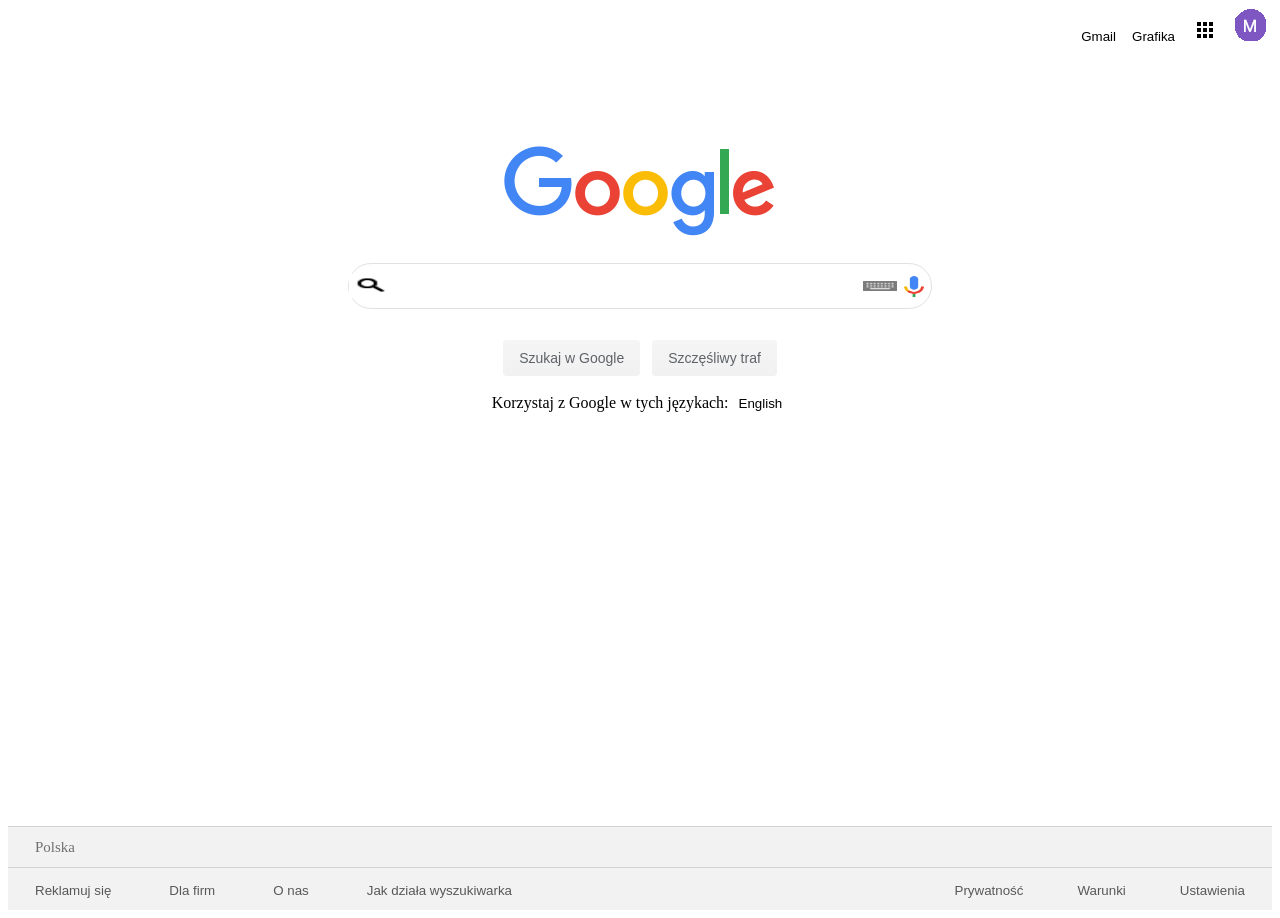
==== index.html @ e1f87fb5 "index" ====
<!DOCTYPE html>
<html lang="en">
  <head>
    <meta charset="UTF-8" />
    <meta name="viewport" content="width=device-width, initial-scale=1.0" />
    <title>Document</title>
    <link rel="stylesheet" type="text/css" href="style.css" />
  </head>
  <body>
    <section class="top">
      <button class="sign">Gmail</button>
      <button class="sign">Grafika</button>
      <button><img src="kwadrat.png" alt="kwadraty" /></button>
      <button class="m-sign"><img src="unnamed.png" alt="M" /></button>
    </section>
    <section class="main">
      <img class="logo" src="logo.png" alt="google logo" />
      <div class="input">
        <img class="lupa" src="i1_1967ca6a.png" alt="search" />
        <input class="text" type="text" />
        <img class="klawiatura" src="tia.png" alt="keyboard" />
        <img class="mikrofon" src="search-by-voice-icon.png" alt="microphone" />
      </div>
      <button class="main-button">Szukaj w Google</button>
      <button class="main-button">Szczęśliwy traf</button>
      <div>
        Korzystaj z Google w tych językach:
        <button class="english-button">
          English
        </button>
      </div>
    </section>
    <section class="bottom">
      <div class="polska">Polska</div>
      <div>
        <div class="buttons">
          <button class="left">
            Reklamuj się
          </button>
          <button class="left">
            Dla firm
          </button>
          <button class="left">
            O nas
          </button>
          <button class="left">
            Jak działa wyszukiwarka
          </button>
          <button class="right">
            Ustawienia
          </button>

          <button class="right">
            Warunki
          </button>
          <button class="right">
            Prywatność
          </button>
        </div>
      </div>
    </section>
  </body>
</html>
---- style.css ----
.body {
  margin: 0 auto;
  min-height: 100vh;
  display: flex;
  font-family: arial, sans-serif;
}
.top {
  flex: 1;
  text-align: right;
}
.top button {
  cursor: pointer;
  border-width: 0;
  background-color: white;
}
.sign:hover {
  text-decoration: underline;
}
.m-sign {
  border-radius: 50%;
}
.main {
  text-align: center;
}
.logo {
  display: block;
  margin: 8% auto 2% auto;
}
.input {
  border: 1px solid #dfe1e5;
  border-radius: 24px;
  height: 44px;
  width: 582px;
  margin: 0 auto 20px;
  display: flex;
  align-items: center;
}
.lupa {
  flex-grow: 1;
  height: 24px;
  width: 12px;
}
.text {
  flex-grow: 10;
  border: 0px;
}
.text:focus {
  border: 0px;
}
.mikrofon {
  height: 25px;
  width: 4px;
  flex-grow: 1;
  cursor: pointer;
}
.klawiatura {
  height: 10px;
  width: 4px;
  flex-grow: 1;
  cursor: pointer;
}
.main-button {
  background-image: -webkit-linear-gradient(top, #f5f5f5, #f1f1f1);
  border-radius: 4px;
  color: #5f6368;
  font-size: 14px;
  margin: 11px 4px 18px;
  padding: 0 16px;
  height: 36px;
  min-width: 54px;
  text-align: center;
  cursor: pointer;
  box-sizing: border-box;
  border: 0px;
}
.main-button:hover {
  border: 1px solid gray;
}
.english-button {
  border-width: 0;
  background-color: white;
  cursor: pointer;
}
.english-button:hover {
  text-decoration: underline;
}
.polska {
  border-top: 1px solid #d2d2d2;
  line-height: 40px;
  padding-left: 27px;
  font-size: 15px;
  text-align: left;
  color: rgba(0, 0, 0, 0.54);
}
.bottom {
  margin-top: 46vh;
  background-color: #f2f2f2;
}
.buttons {
  border-top: 1px solid #d2d2d2;
  line-height: 40px;
}
.buttons button {
  background-color: #f2f2f2;
  border: 0px;
  cursor: pointer;
  color: rgba(0, 0, 0, 0.64);
  padding-left: 27px;
  padding-right: 27px;
  padding-top: 15px;
}
.buttons button:hover {
  text-decoration: underline;
}
.right {
  float: right;
}
.left {
  text-align: left;
}
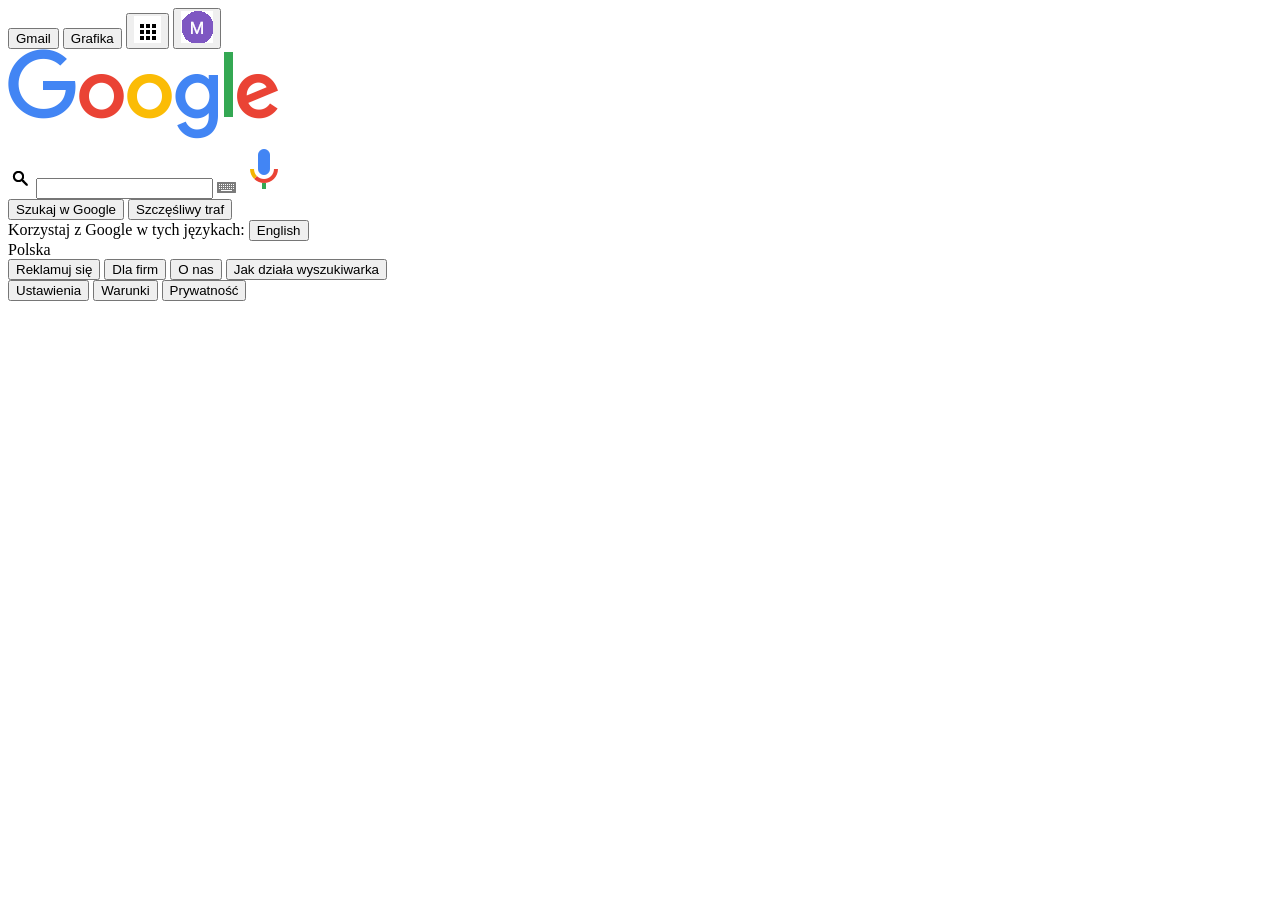
==== commit 81dad6b1: "better positioning" ====
--- a/index.html
+++ b/index.html
@@ -4,7 +4,7 @@
     <meta charset="UTF-8" />
     <meta name="viewport" content="width=device-width, initial-scale=1.0" />
     <title>Document</title>
-    <link rel="stylesheet" type="text/css" href="style.css" />
+    <link rel="stylesheet" type="text/css" href="style2.css" />
   </head>
   <body>
     <section class="top">
@@ -21,41 +21,46 @@
         <img class="klawiatura" src="tia.png" alt="keyboard" />
         <img class="mikrofon" src="search-by-voice-icon.png" alt="microphone" />
       </div>
-      <button class="main-button">Szukaj w Google</button>
-      <button class="main-button">Szczęśliwy traf</button>
-      <div>
+      <div class="btns">
+        <button class="main-button">Szukaj w Google</button>
+        <button class="main-button">Szczęśliwy traf</button>
+      </div>
+      <div class="eng-btn">
         Korzystaj z Google w tych językach:
         <button class="english-button">
           English
         </button>
       </div>
     </section>
-    <section class="bottom">
+    <section class="footer">
       <div class="polska">Polska</div>
       <div>
         <div class="buttons">
-          <button class="left">
-            Reklamuj się
-          </button>
-          <button class="left">
-            Dla firm
-          </button>
-          <button class="left">
-            O nas
-          </button>
-          <button class="left">
-            Jak działa wyszukiwarka
-          </button>
-          <button class="right">
-            Ustawienia
-          </button>
-
-          <button class="right">
-            Warunki
-          </button>
-          <button class="right">
-            Prywatność
-          </button>
+          <div class="left">
+            <button>
+              Reklamuj się
+            </button>
+            <button>
+              Dla firm
+            </button>
+            <button>
+              O nas
+            </button>
+            <button>
+              Jak działa wyszukiwarka
+            </button>
+          </div>
+          <div class="right">
+            <button>
+              Ustawienia
+            </button>
+            <button>
+              Warunki
+            </button>
+            <button>
+              Prywatność
+            </button>
+          </div>
         </div>
       </div>
     </section>
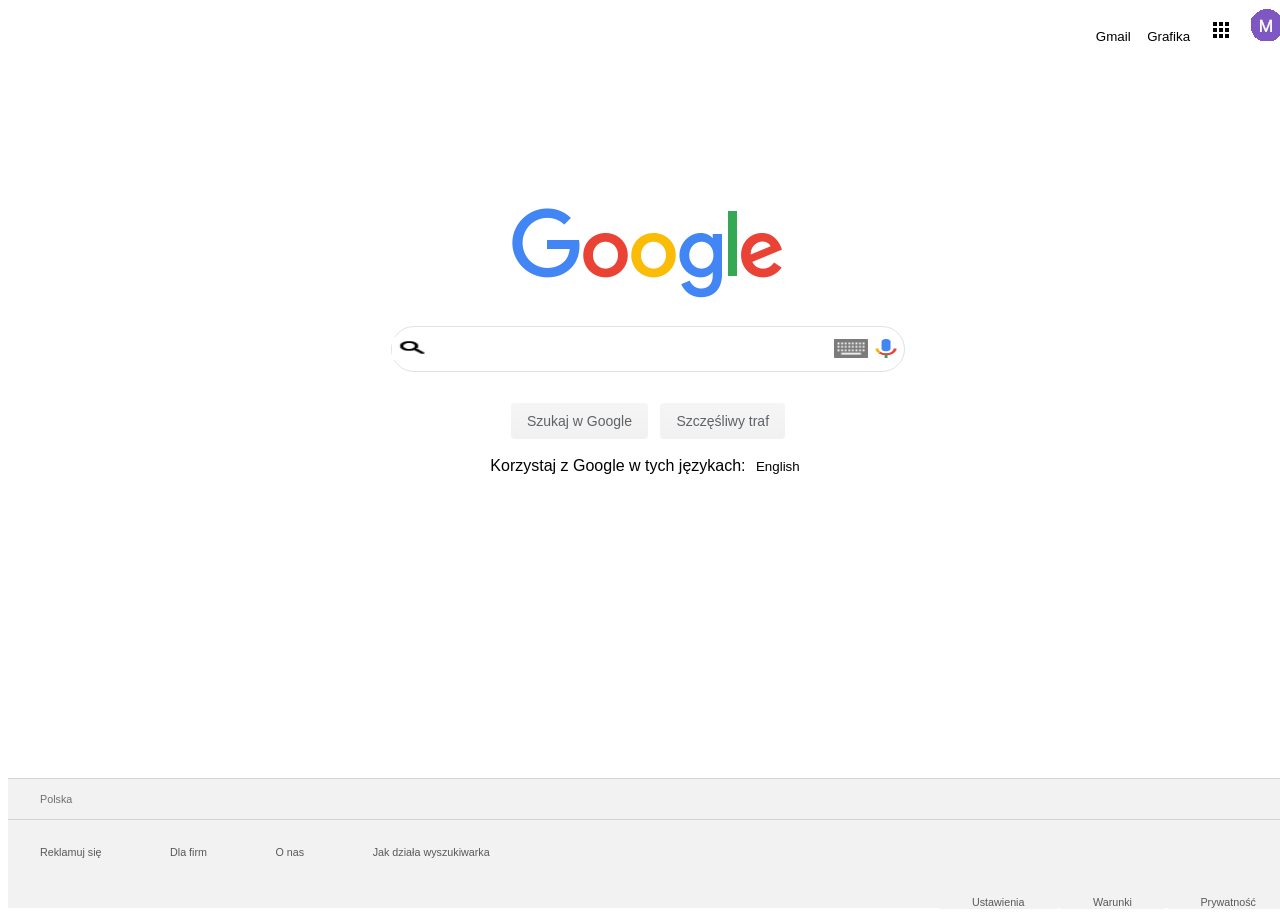
==== commit aefd6c15: "small changes" ====
--- a/index.html
+++ b/index.html
@@ -4,7 +4,7 @@
     <meta charset="UTF-8" />
     <meta name="viewport" content="width=device-width, initial-scale=1.0" />
     <title>Document</title>
-    <link rel="stylesheet" type="text/css" href="style2.css" />
+    <link rel="stylesheet" type="text/css" href="style.css" />
   </head>
   <body>
     <section class="top">
--- a/style.css
+++ b/style.css
@@ -0,0 +1,136 @@
+body {
+  display: flex;
+  flex-direction: column;
+  height: 100vh;
+  width: 100vw;
+  font-family: arial, sans-serif;
+}
+.top {
+  flex-grow: 1;
+  align-self: flex-end;
+}
+.top button {
+  cursor: pointer;
+  border-width: 0;
+  background-color: white;
+}
+.sign:hover {
+  text-decoration: underline;
+}
+.m-sign {
+  border-radius: 50%;
+}
+.main {
+  flex-grow: 5;
+  align-self: center;
+  width: 100%;
+}
+.logo {
+  display: block;
+  margin: 8% auto 2% auto;
+}
+.input {
+  border: 1px solid #dfe1e5;
+  border-radius: 24px;
+  height: 44px;
+  width: 40vw;
+  margin: 0 auto 20px;
+  display: flex;
+  align-items: center;
+  max-width: 580px;
+  min-width: 300px;
+}
+.lupa {
+  flex-grow: 1;
+  height: 52%;
+  width: 2%;
+  min-width: 20px;
+}
+.text {
+  flex-grow: 8;
+  border: 0px;
+}
+.text:focus {
+  border: 0px;
+}
+.mikrofon {
+  height: 52%;
+  width: 1.5%;
+  flex-grow: 1;
+  cursor: pointer;
+  min-width: 20px;
+}
+.klawiatura {
+  height: 42%;
+  width: 1%;
+  flex-grow: 1;
+  cursor: pointer;
+  min-width: 20px;
+}
+.btns {
+  text-align: center;
+}
+.main-button {
+  background-image: -webkit-linear-gradient(top, #f5f5f5, #f1f1f1);
+  border-radius: 4px;
+  color: #5f6368;
+  font-size: 14px;
+  margin: 11px 4px 18px;
+  padding: 0 16px;
+  height: 36px;
+  min-width: 54px;
+  cursor: pointer;
+  box-sizing: border-box;
+  border: 0px;
+}
+.main-button:hover {
+  border: 1px solid gray;
+}
+.english-button {
+  border-width: 0;
+  background-color: white;
+  cursor: pointer;
+}
+.english-button:hover {
+  text-decoration: underline;
+}
+.eng-btn {
+  text-align: center;
+}
+.footer {
+  max-height: 130px;
+  flex-grow: 1;
+  display: flex;
+  flex-direction: column;
+  color: rgba(0, 0, 0, 0.64);
+  background-color: #f2f2f2;
+  line-height: 40px;
+}
+.polska {
+  border-top: 1px solid #d2d2d2;
+  padding-left: 2.5%;
+  font-size: 15px;
+  text-align: left;
+  color: rgba(0, 0, 0, 0.54);
+  font-size: calc(5px + 0.45vw);
+}
+.buttons {
+  border-top: 1px solid #d2d2d2;
+}
+.buttons button {
+  background-color: #f2f2f2;
+  border: 0px;
+  cursor: pointer;
+  color: rgba(0, 0, 0, 0.64);
+  padding-left: 2.5%;
+  padding-right: 2.5%;
+  padding-top: 2%;
+  font-size: calc(5px + 0.45vw);
+}
+.buttons button:hover {
+  text-decoration: underline;
+}
+.right {
+  align-content: flex-end;
+  text-align: end;
+}
